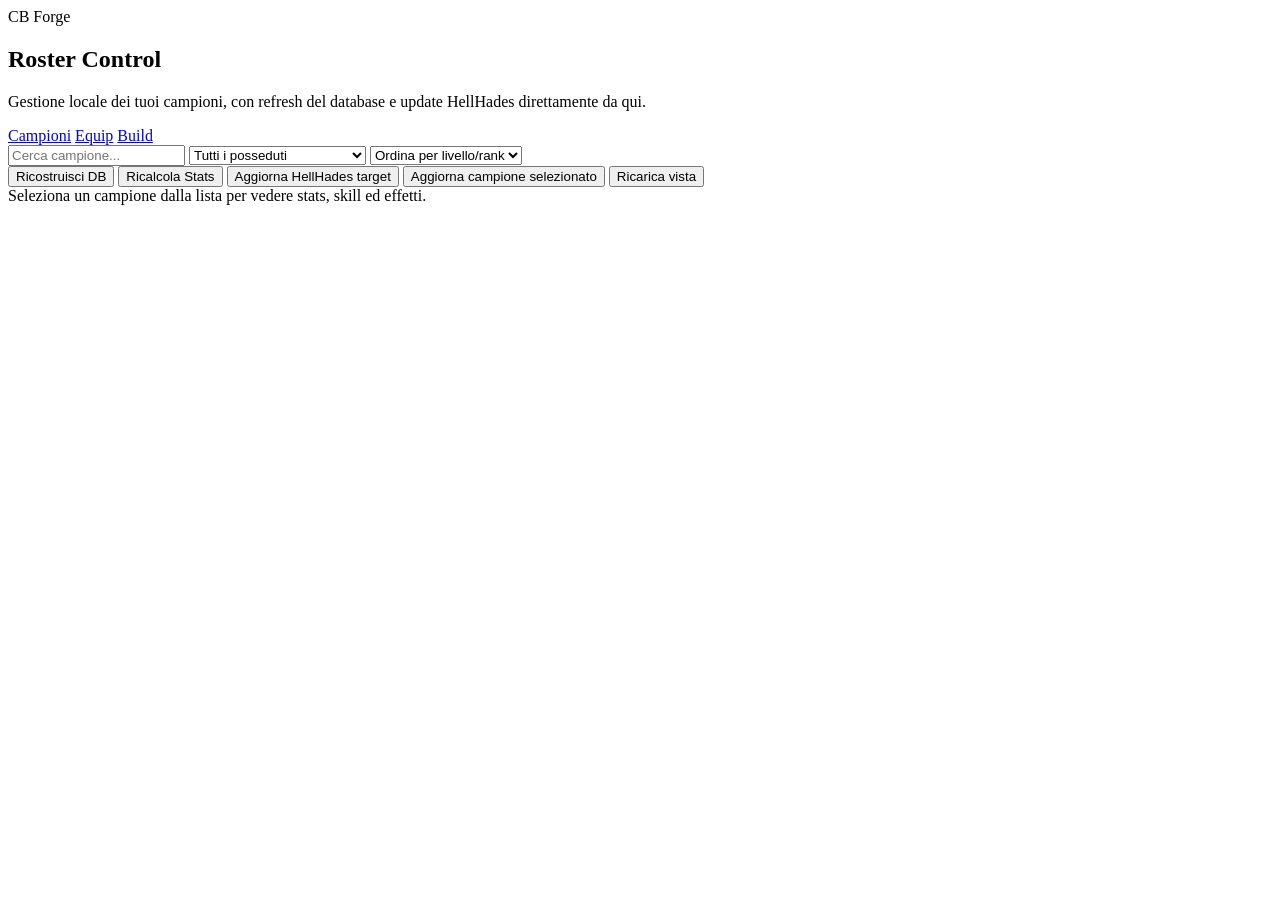
==== web/index.html @ bc4ff377 "Initial commit" ====
<!doctype html>
<html lang="it">
<head>
  <meta charset="utf-8">
  <meta name="viewport" content="width=device-width, initial-scale=1">
  <title>CB Forge Roster</title>
  <link rel="stylesheet" href="/style.css">
</head>
<body>
  <div class="shell">
    <aside class="panel sidebar">
      <div class="hero">
        <div class="eyebrow">CB Forge</div>
        <h1>Roster Control</h1>
        <p class="subtext">Gestione locale dei tuoi campioni, con refresh del database e update HellHades direttamente da qui.</p>
        <div class="nav-links">
          <a class="nav-link active" href="/">Campioni</a>
          <a class="nav-link" href="/gear">Equip</a>
          <a class="nav-link" href="/build">Build</a>
        </div>
      </div>
      <div class="toolbar">
        <input id="search" type="search" placeholder="Cerca campione...">
        <select id="scope">
          <option value="all">Tutti i posseduti</option>
          <option value="target">Solo target livello 60</option>
          <option value="missing">Solo enrichment mancanti</option>
        </select>
        <select id="sort">
          <option value="power">Ordina per livello/rank</option>
          <option value="name">Ordina per nome</option>
        </select>
      </div>
      <div id="sidebarStatus" class="status"></div>
      <div id="roster" class="roster"></div>
    </aside>

    <main class="panel main">
      <section id="summary" class="summary"></section>
      <section class="main-toolbar">
        <button id="rebuildBtn" class="warn">Ricostruisci DB</button>
        <button id="recomputeStatsBtn" class="ghost">Ricalcola Stats</button>
        <button id="refreshAllBtn" class="primary">Aggiorna HellHades target</button>
        <button id="refreshOneBtn" class="ghost">Aggiorna campione selezionato</button>
        <button id="reloadBtn" class="ghost">Ricarica vista</button>
      </section>
      <section id="details" class="details">
        <div class="empty">Seleziona un campione dalla lista per vedere stats, skill ed effetti.</div>
      </section>
    </main>
  </div>
  <script src="/app.js"></script>
</body>
</html>
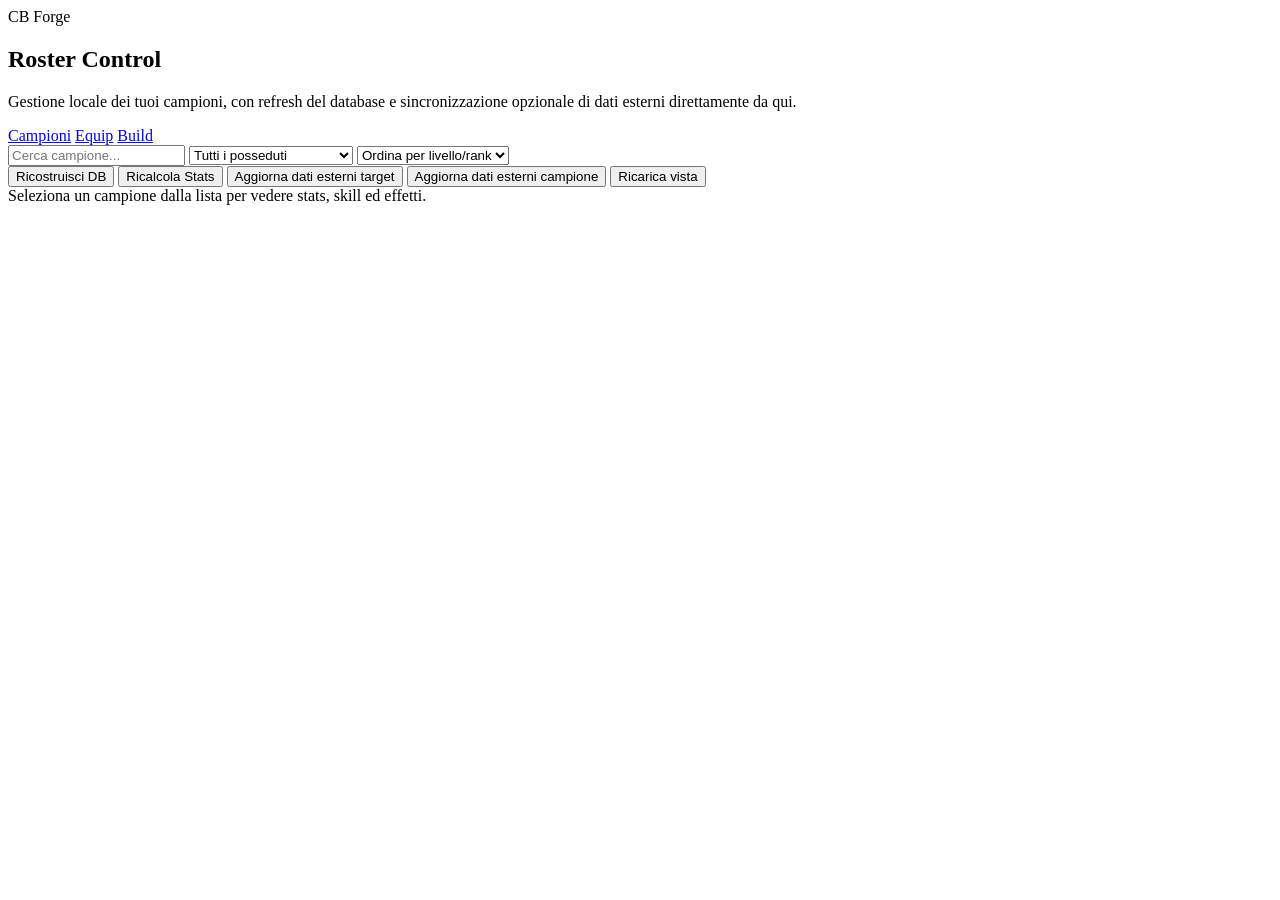
==== commit 4d3caf99: "Decouple coverage reporting from HellHades" ====
--- a/web/index.html
+++ b/web/index.html
@@ -12,7 +12,7 @@
       <div class="hero">
         <div class="eyebrow">CB Forge</div>
         <h1>Roster Control</h1>
-        <p class="subtext">Gestione locale dei tuoi campioni, con refresh del database e update HellHades direttamente da qui.</p>
+        <p class="subtext">Gestione locale dei tuoi campioni, con refresh del database e sincronizzazione opzionale di dati esterni direttamente da qui.</p>
         <div class="nav-links">
           <a class="nav-link active" href="/">Campioni</a>
           <a class="nav-link" href="/gear">Equip</a>
@@ -24,7 +24,7 @@
         <select id="scope">
           <option value="all">Tutti i posseduti</option>
           <option value="target">Solo target livello 60</option>
-          <option value="missing">Solo enrichment mancanti</option>
+          <option value="missing">Solo dati skill incompleti</option>
         </select>
         <select id="sort">
           <option value="power">Ordina per livello/rank</option>
@@ -40,8 +40,8 @@
       <section class="main-toolbar">
         <button id="rebuildBtn" class="warn">Ricostruisci DB</button>
         <button id="recomputeStatsBtn" class="ghost">Ricalcola Stats</button>
-        <button id="refreshAllBtn" class="primary">Aggiorna HellHades target</button>
-        <button id="refreshOneBtn" class="ghost">Aggiorna campione selezionato</button>
+        <button id="refreshAllBtn" class="primary">Aggiorna dati esterni target</button>
+        <button id="refreshOneBtn" class="ghost">Aggiorna dati esterni campione</button>
         <button id="reloadBtn" class="ghost">Ricarica vista</button>
       </section>
       <section id="details" class="details">
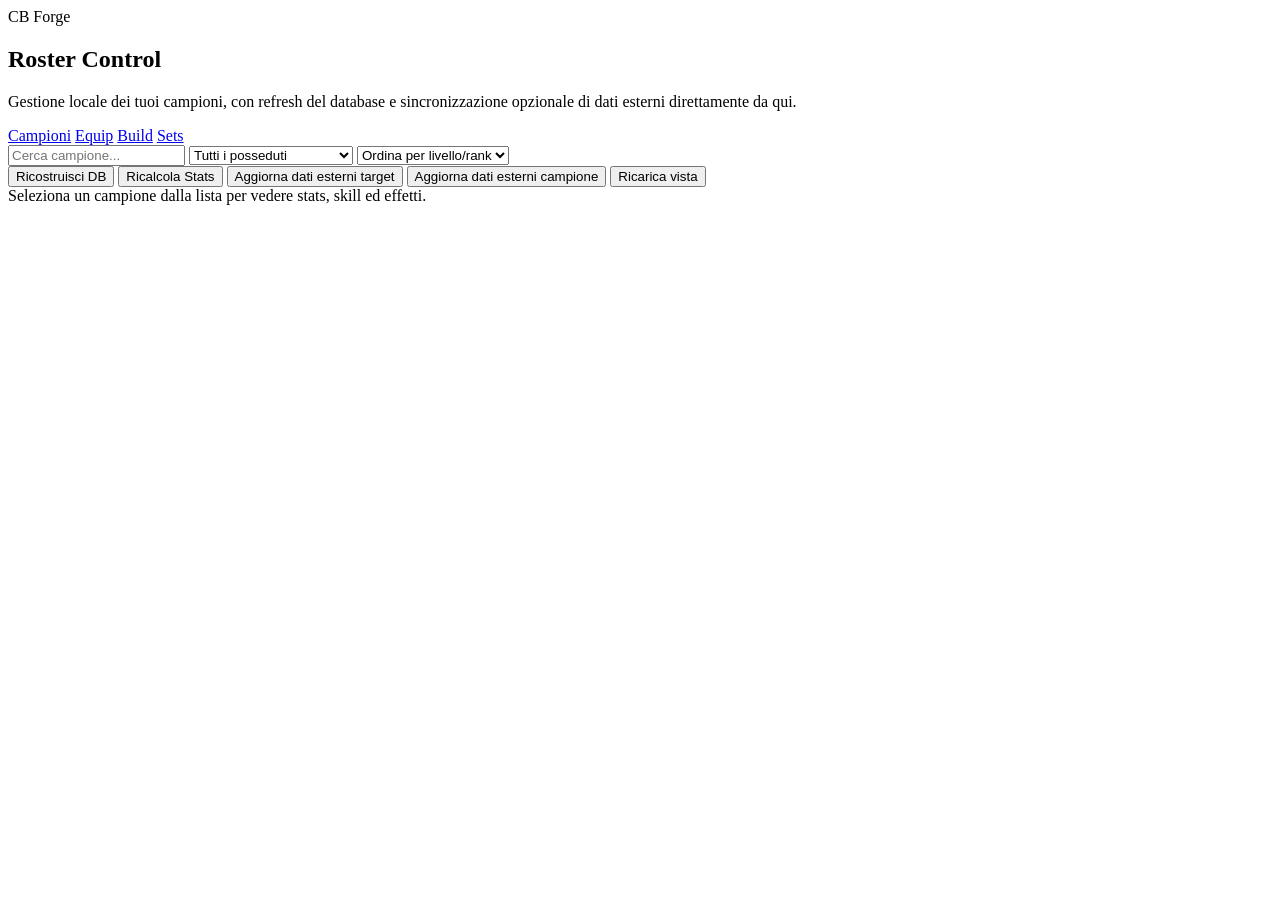
==== commit abbf6e92: "Add set curation and planner run notes" ====
--- a/web/index.html
+++ b/web/index.html
@@ -17,6 +17,7 @@
           <a class="nav-link active" href="/">Campioni</a>
           <a class="nav-link" href="/gear">Equip</a>
           <a class="nav-link" href="/build">Build</a>
+          <a class="nav-link" href="/sets">Sets</a>
         </div>
       </div>
       <div class="toolbar">
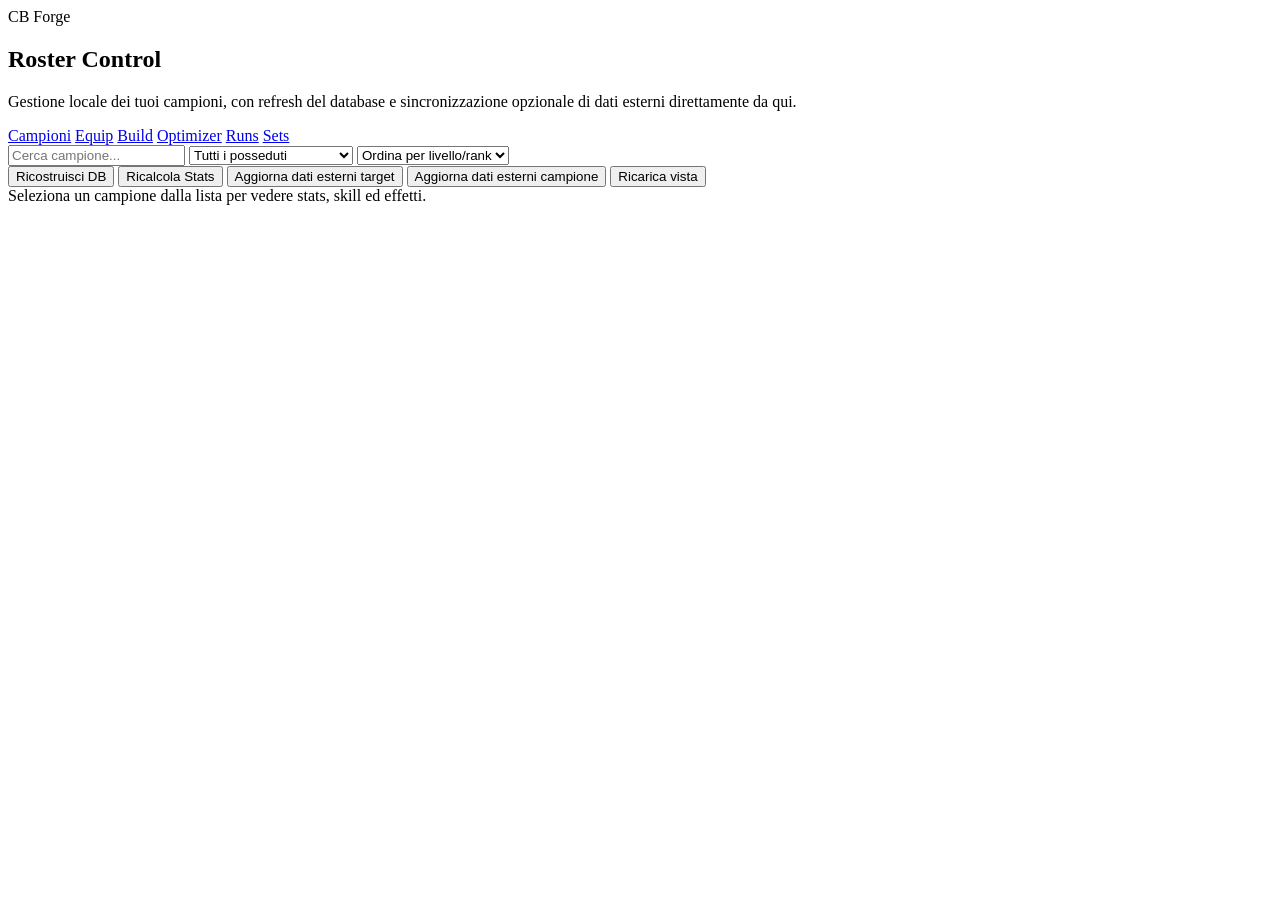
==== commit 7fd66c02: "Consolidate notes, optimizer, runs, and accessory decoding fixes" ====
--- a/web/index.html
+++ b/web/index.html
@@ -17,6 +17,8 @@
           <a class="nav-link active" href="/">Campioni</a>
           <a class="nav-link" href="/gear">Equip</a>
           <a class="nav-link" href="/build">Build</a>
+          <a class="nav-link" href="/optimizer">Optimizer</a>
+          <a class="nav-link" href="/runs">Runs</a>
           <a class="nav-link" href="/sets">Sets</a>
         </div>
       </div>
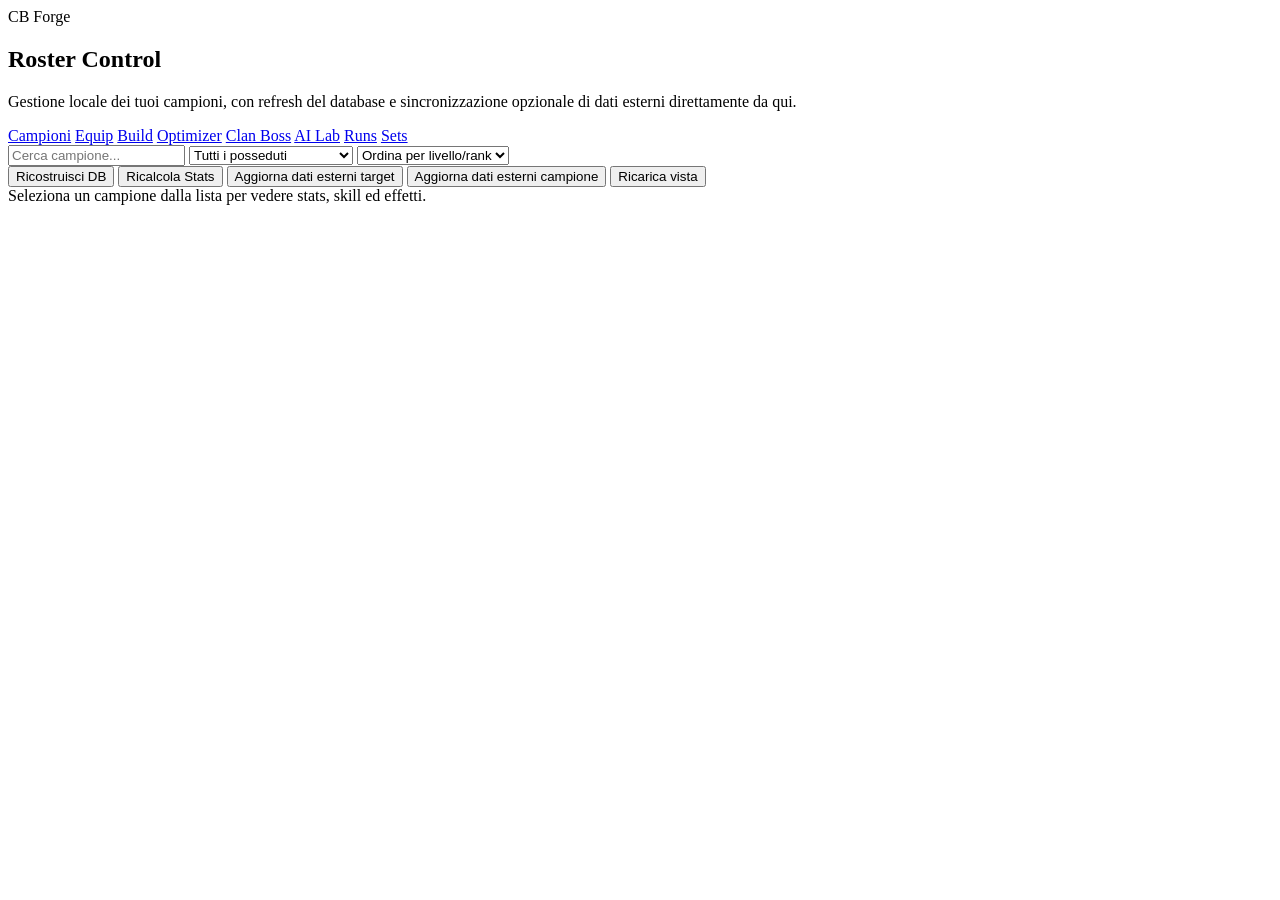
==== commit dcf33c4e: "Add boss-aware optimizer and local bridge workflow" ====
--- a/web/index.html
+++ b/web/index.html
@@ -18,6 +18,8 @@
           <a class="nav-link" href="/gear">Equip</a>
           <a class="nav-link" href="/build">Build</a>
           <a class="nav-link" href="/optimizer">Optimizer</a>
+          <a class="nav-link" href="/clan-boss">Clan Boss</a>
+          <a class="nav-link" href="/ai-lab">AI Lab</a>
           <a class="nav-link" href="/runs">Runs</a>
           <a class="nav-link" href="/sets">Sets</a>
         </div>
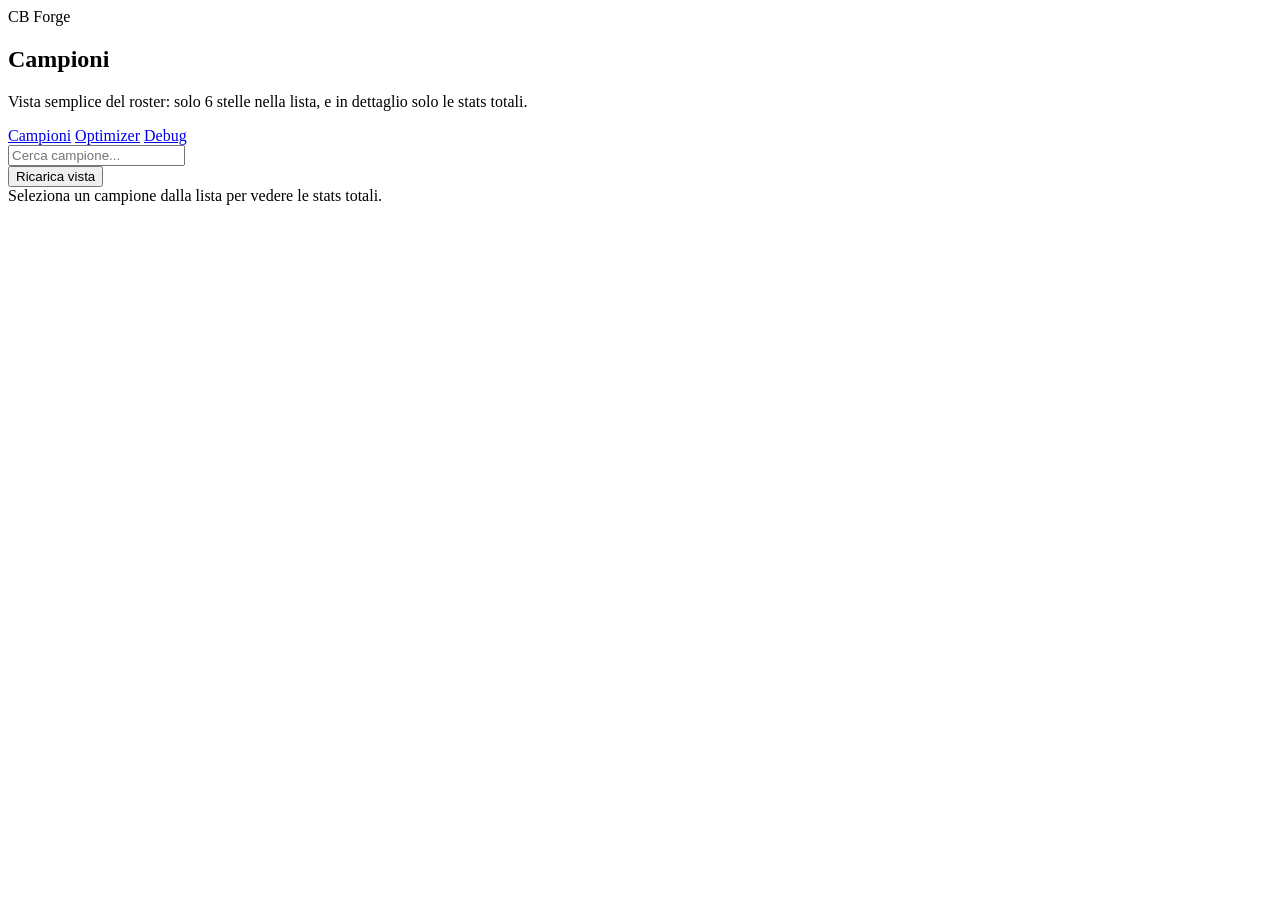
==== commit c344b0ec: "Refine clan boss modeling and simplify web UI" ====
--- a/web/index.html
+++ b/web/index.html
@@ -11,30 +11,16 @@
     <aside class="panel sidebar">
       <div class="hero">
         <div class="eyebrow">CB Forge</div>
-        <h1>Roster Control</h1>
-        <p class="subtext">Gestione locale dei tuoi campioni, con refresh del database e sincronizzazione opzionale di dati esterni direttamente da qui.</p>
+        <h1>Campioni</h1>
+        <p class="subtext">Vista semplice del roster: solo 6 stelle nella lista, e in dettaglio solo le stats totali.</p>
         <div class="nav-links">
           <a class="nav-link active" href="/">Campioni</a>
-          <a class="nav-link" href="/gear">Equip</a>
-          <a class="nav-link" href="/build">Build</a>
           <a class="nav-link" href="/optimizer">Optimizer</a>
-          <a class="nav-link" href="/clan-boss">Clan Boss</a>
-          <a class="nav-link" href="/ai-lab">AI Lab</a>
-          <a class="nav-link" href="/runs">Runs</a>
-          <a class="nav-link" href="/sets">Sets</a>
+          <a class="nav-link" href="/runs">Debug</a>
         </div>
       </div>
       <div class="toolbar">
         <input id="search" type="search" placeholder="Cerca campione...">
-        <select id="scope">
-          <option value="all">Tutti i posseduti</option>
-          <option value="target">Solo target livello 60</option>
-          <option value="missing">Solo dati skill incompleti</option>
-        </select>
-        <select id="sort">
-          <option value="power">Ordina per livello/rank</option>
-          <option value="name">Ordina per nome</option>
-        </select>
       </div>
       <div id="sidebarStatus" class="status"></div>
       <div id="roster" class="roster"></div>
@@ -43,14 +29,10 @@
     <main class="panel main">
       <section id="summary" class="summary"></section>
       <section class="main-toolbar">
-        <button id="rebuildBtn" class="warn">Ricostruisci DB</button>
-        <button id="recomputeStatsBtn" class="ghost">Ricalcola Stats</button>
-        <button id="refreshAllBtn" class="primary">Aggiorna dati esterni target</button>
-        <button id="refreshOneBtn" class="ghost">Aggiorna dati esterni campione</button>
         <button id="reloadBtn" class="ghost">Ricarica vista</button>
       </section>
       <section id="details" class="details">
-        <div class="empty">Seleziona un campione dalla lista per vedere stats, skill ed effetti.</div>
+        <div class="empty">Seleziona un campione dalla lista per vedere le stats totali.</div>
       </section>
     </main>
   </div>
